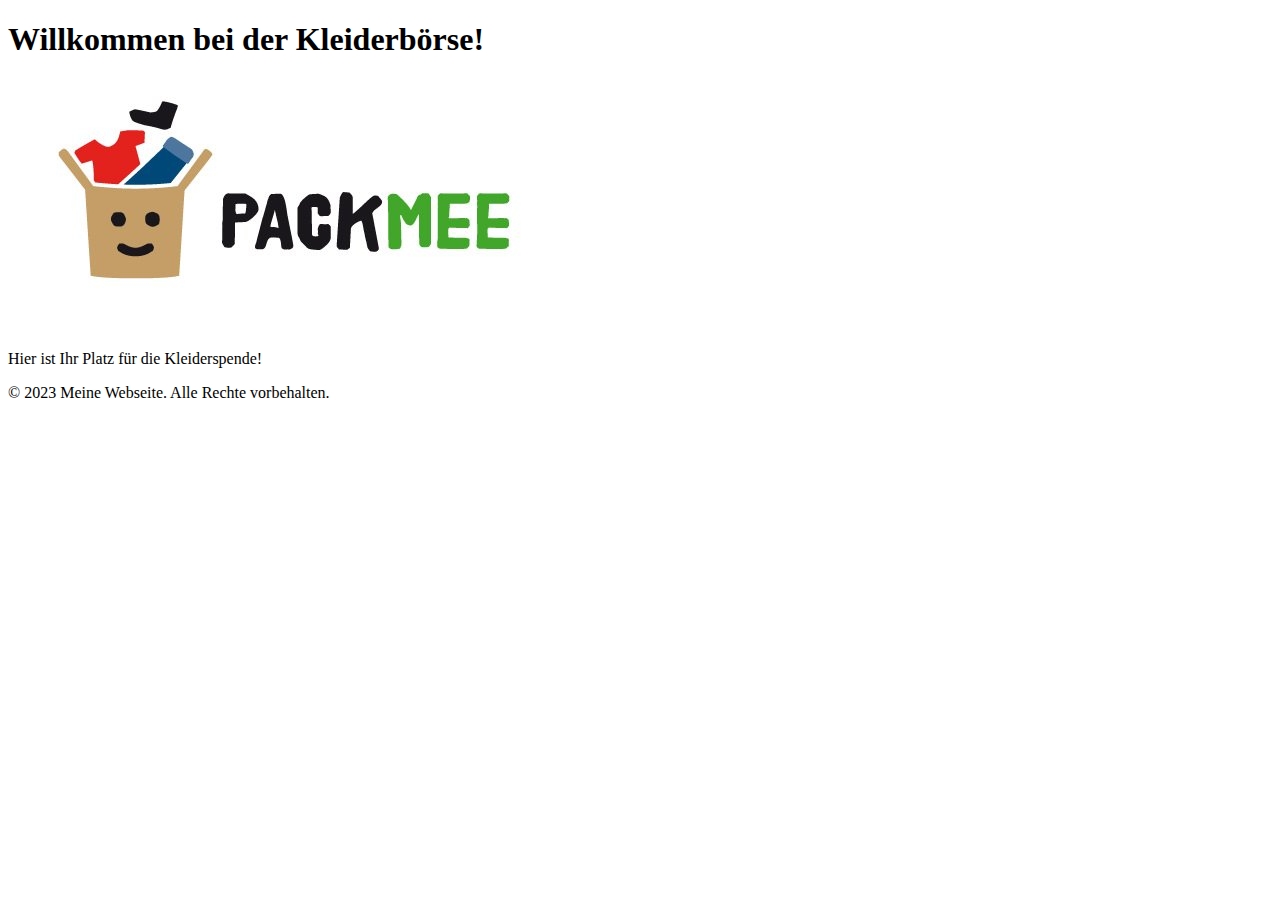
==== index.html @ 307f143f "Update index.html" ====
<!DOCTYPE html>
<html lang="de">
<head>
    <meta charset="UTF-8">
    <meta name="viewport" content="width=device-width, initial-scale=1.0">
    <title>Kleiderbörse hier</title>
    <link rel="Regeln für Header" href="Regeln für Header.css">
</head>
<body>
    <header>
        <h1>Willkommen bei der Kleiderbörse!</h1> 
        <img src="packmee-die-kleiderspende-logo.png" alt="Mein Logo">
    </header>
    <main>
        <p>Hier ist Ihr Platz für die Kleiderspende!</p>
    </main>
    <footer>
        <p>&copy; 2023 Meine Webseite. Alle Rechte vorbehalten.</p>
    </footer>
</body>
</html>
---- Regeln für Header.css ----
header{
  display: flex;
  align-items: center;
  justify-content: space-between;
  padding: 20px;
  background-color: #f0f0f0;
}

h1{
  margin: 0;
}

#logo{
  max-width: 50px;
  height: auto;
}
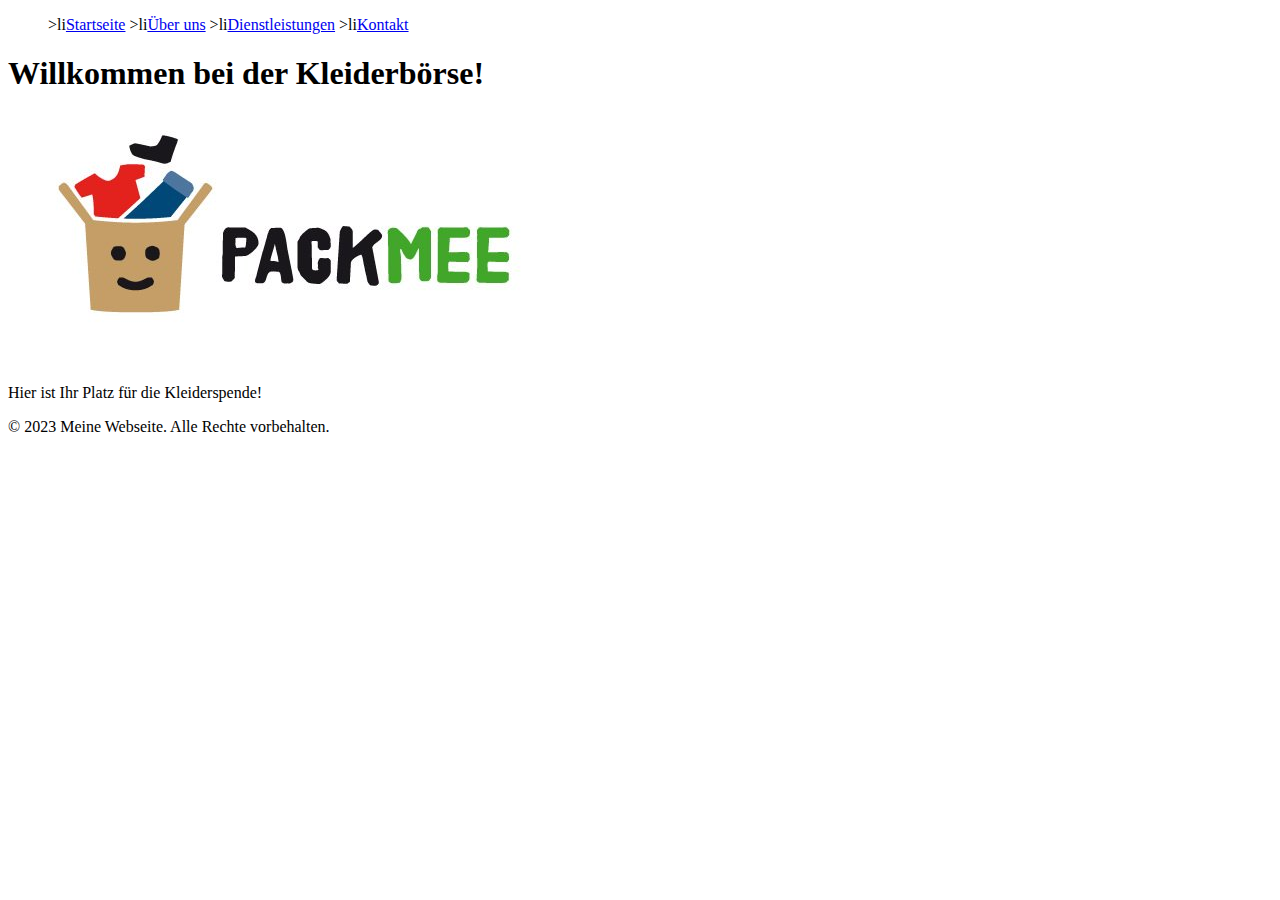
==== commit 708b318c: "Update index.html" ====
--- a/index.html
+++ b/index.html
@@ -3,13 +3,22 @@
 <head>
     <meta charset="UTF-8">
     <meta name="viewport" content="width=device-width, initial-scale=1.0">
-    <title>Kleiderbörse hier</title>
-    <link rel="Regeln für Header" href="Regeln für Header.css">
+    <title>Kleiderbörse</title>
 </head>
 <body>
     <header>
-        <h1>Willkommen bei der Kleiderbörse!</h1> 
-        <img src="packmee-die-kleiderspende-logo.png" alt="Mein Logo">
+        <nav>
+            <ul>
+                >li<a href="#">Startseite</a></li>
+                >li<a href="#">Über uns</a></li>
+                >li<a href="#">Dienstleistungen</a></li>
+                >li<a href="#">Kontakt</a></li>
+            </ul>
+        </nav>
+        <div class="titel-und-logo">
+             <h1>Willkommen bei der Kleiderbörse!</h1> 
+             <img src="packmee-die-kleiderspende-logo.png" alt="Mein Logo" id="logo">
+        </div>
     </header>
     <main>
         <p>Hier ist Ihr Platz für die Kleiderspende!</p>
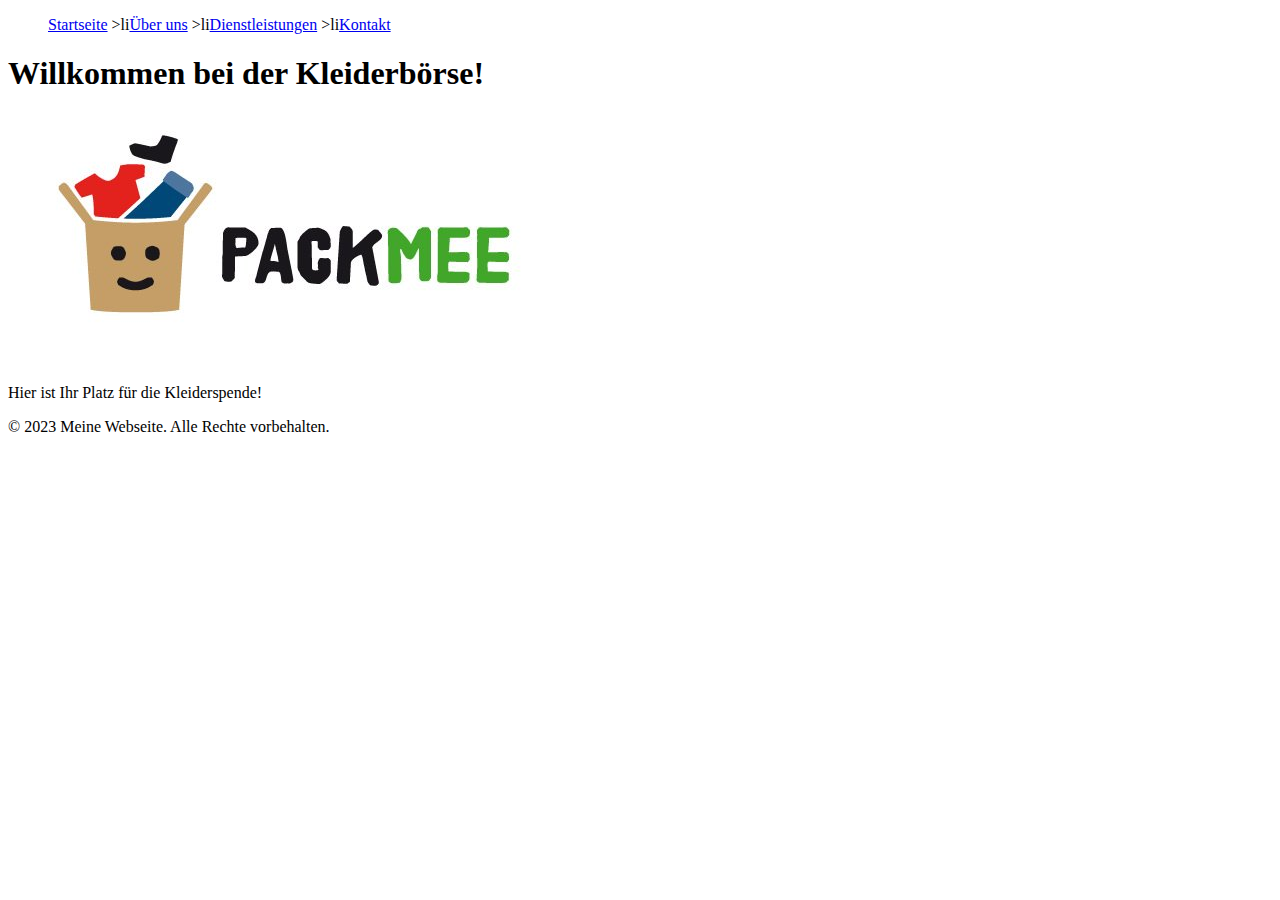
==== commit 16e4065f: "Update index.html" ====
--- a/index.html
+++ b/index.html
@@ -9,7 +9,7 @@
     <header>
         <nav>
             <ul>
-                >li<a href="#">Startseite</a></li>
+                <a href="#">Startseite</a>
                 >li<a href="#">Über uns</a></li>
                 >li<a href="#">Dienstleistungen</a></li>
                 >li<a href="#">Kontakt</a></li>
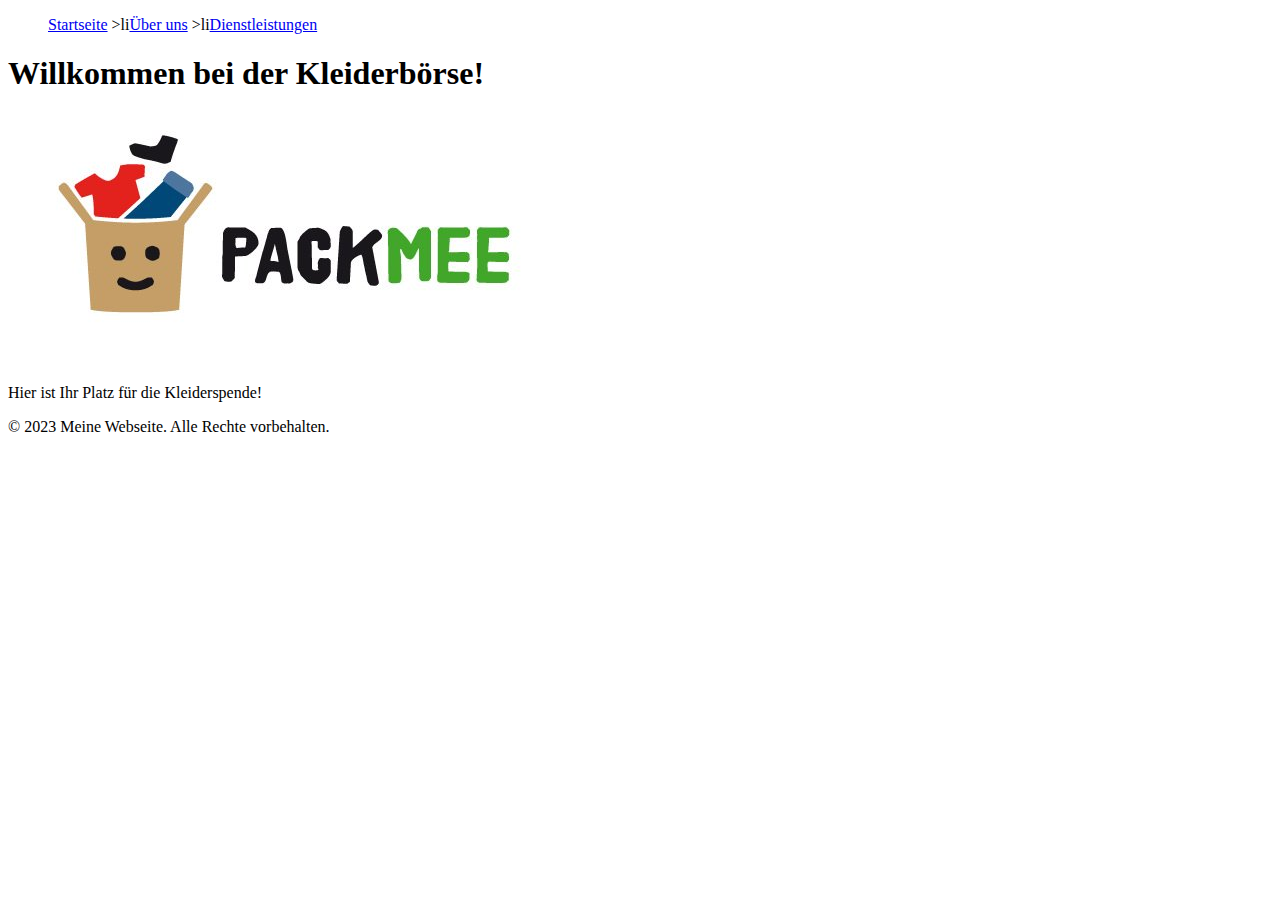
==== commit f02c1428: "Update index.html" ====
--- a/index.html
+++ b/index.html
@@ -12,7 +12,6 @@
                 <a href="#">Startseite</a>
                 >li<a href="#">Über uns</a></li>
                 >li<a href="#">Dienstleistungen</a></li>
-                >li<a href="#">Kontakt</a></li>
             </ul>
         </nav>
         <div class="titel-und-logo">
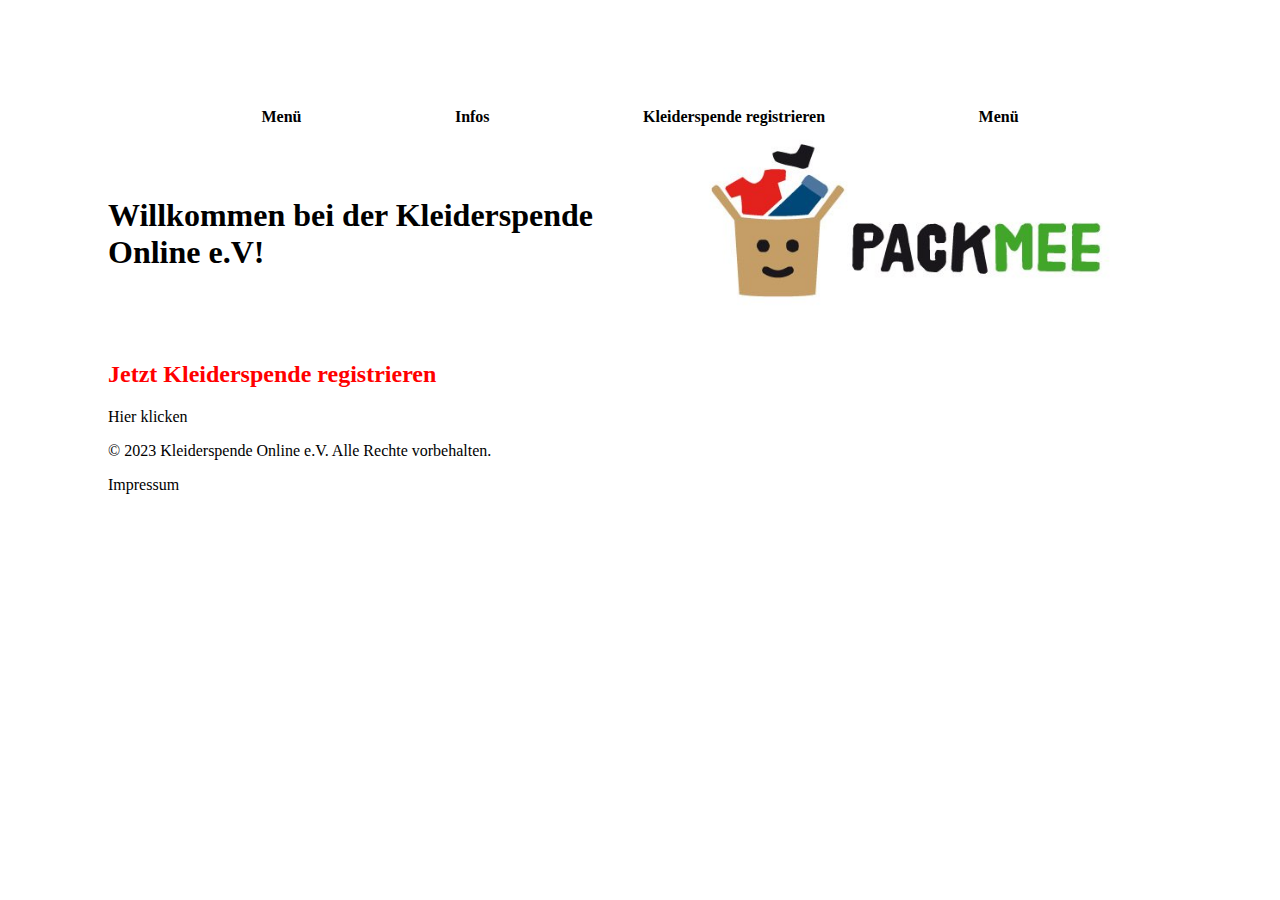
==== commit a9267f3e: "Add files via upload" ====
--- a/index.html
+++ b/index.html
@@ -1,29 +1,47 @@
-<!DOCTYPE html>
-<html lang="de">
-<head>
-    <meta charset="UTF-8">
-    <meta name="viewport" content="width=device-width, initial-scale=1.0">
-    <title>Kleiderbörse</title>
-</head>
-<body>
-    <header>
-        <nav>
-            <ul>
-                <a href="#">Startseite</a>
-                >li<a href="#">Über uns</a></li>
-                >li<a href="#">Dienstleistungen</a></li>
-            </ul>
-        </nav>
-        <div class="titel-und-logo">
-             <h1>Willkommen bei der Kleiderbörse!</h1> 
-             <img src="packmee-die-kleiderspende-logo.png" alt="Mein Logo" id="logo">
-        </div>
-    </header>
-    <main>
-        <p>Hier ist Ihr Platz für die Kleiderspende!</p>
-    </main>
-    <footer>
-        <p>&copy; 2023 Meine Webseite. Alle Rechte vorbehalten.</p>
-    </footer>
-</body>
-</html>
+<!DOCTYPE html>
+<html lang="de">
+<head>
+    <meta charset="UTF-8">
+    <meta name="viewport" content="width=device-width, initial-scale=1.0">
+    <title>Kleiderbörse Online</title>
+    <link rel="stylesheet" href="styles.css">
+    <script type="text/javascript" src="script.js" defer></script>
+</head>
+<header>
+    <div class="navbar">
+        <a href="asd">Menü</a>
+        <a href="asd">Infos</a>
+        <a href="Webseite/bestellformular.html">Kleiderspende registrieren</a>
+        <a href="asd">Menü</a>
+        </div>
+</header>
+<body>
+    
+    <div class="firstline">
+        <h1 class="headline">
+            Willkommen bei der Kleiderspende Online e.V!
+        </h1>
+
+        <div class="image-container">
+            <img class="header-image" src="Logo.png">
+        </div>
+    </div>
+    <div class="clothes-donation">
+        <h2>
+            Jetzt Kleiderspende registrieren
+        </h2>
+    </div>
+    <div>
+        <a href="Hier klicken">Hier klicken</a>
+    </div>
+
+
+
+
+    <footer>
+        <p>&copy; 2023 Kleiderspende Online e.V. Alle Rechte vorbehalten.</p>
+        <a href="#">Impressum</a> 
+    </footer>
+
+</body>
+</html>--- a/styles.css
+++ b/styles.css
@@ -0,0 +1,44 @@
+body {
+    background-color: white;
+    padding-left: 100px;
+    padding-right: 100px;
+    padding-top: 100px;
+}
+.header-image {
+    display: flex;
+    width: 100%;
+}
+
+.headline{
+    color: black;
+}
+
+.image-container{
+    background-color: white;
+
+}
+
+.firstline{
+    display: flex;
+    justify-content: space-between;
+    align-items: center;
+}
+
+.navbar{
+    display: flex;
+    justify-content: space-evenly;
+    font-weight: bold;
+}
+
+a{
+    color: black;
+    text-decoration: none;
+}
+
+a:hover{
+    text-decoration: underline;
+}
+
+.clothes-donation{
+    color: red;
+}